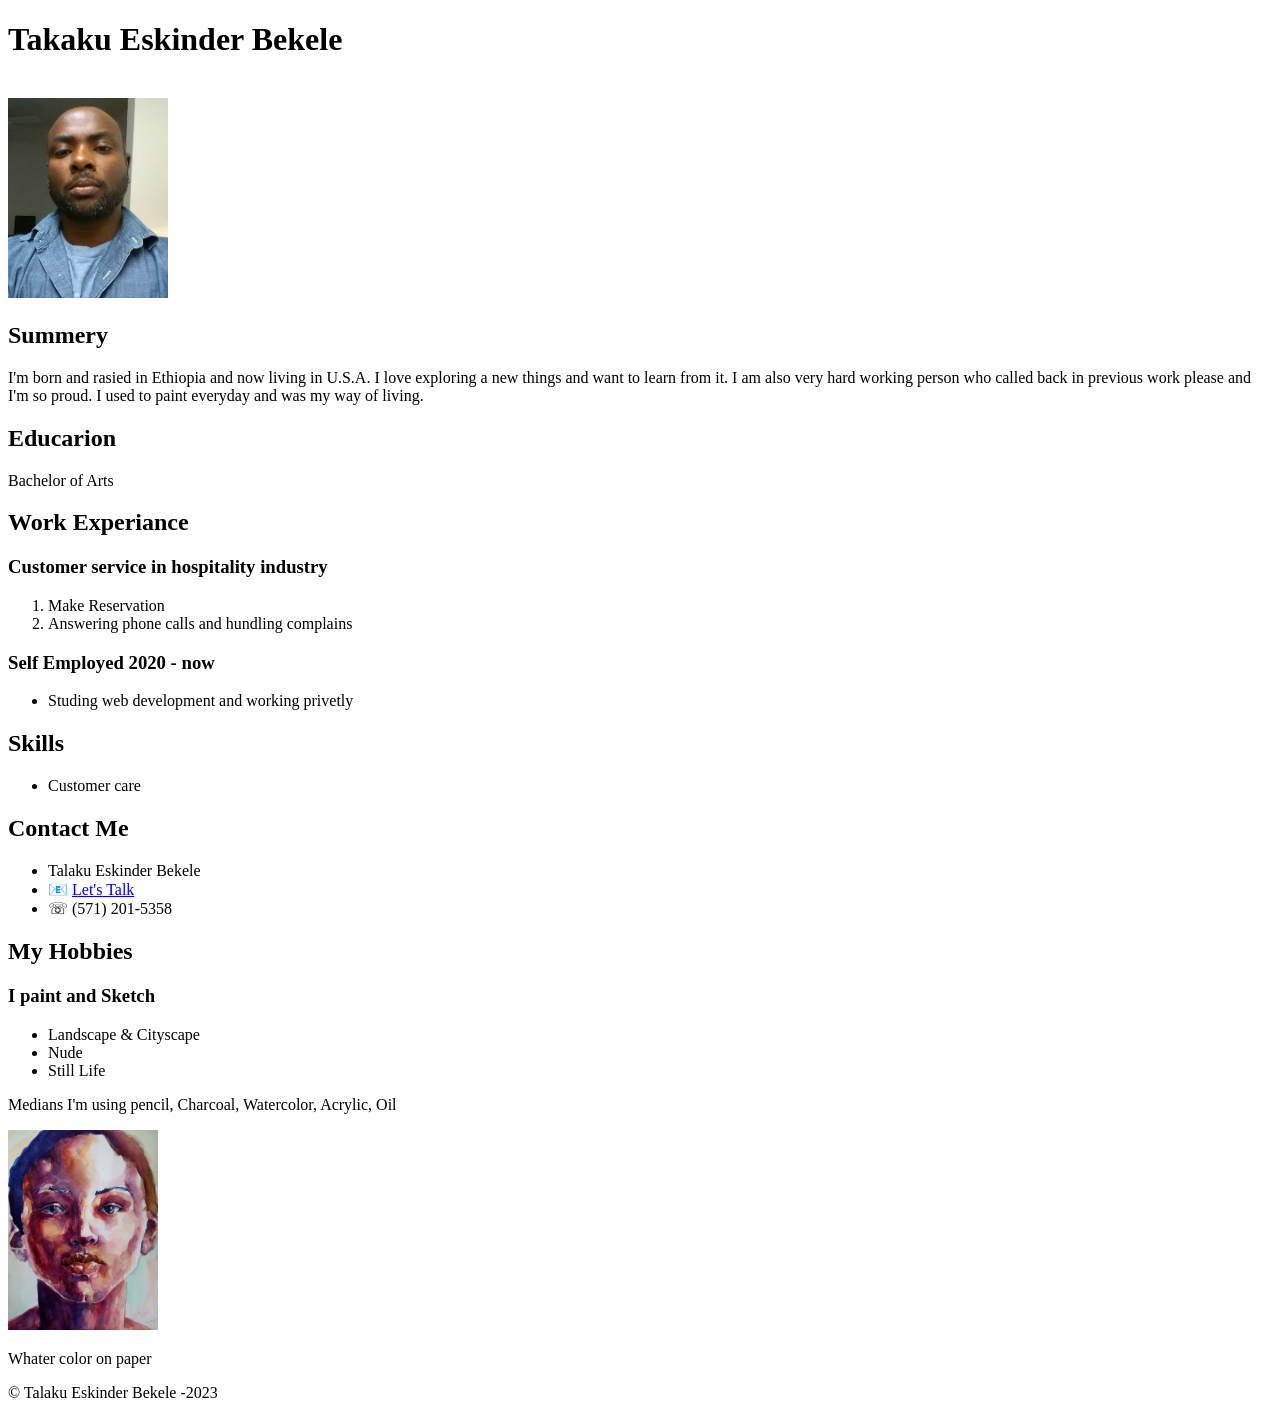
==== index.html @ 9627502c "Add files via upload" ====
<!DOCTYPE html>
<html lang="en">

<head>
    <meta charset="UTF-8" />
    <meta name="viewport" content="width=device-width, initial-scale=1.0" />
    <title>My Resume</title>
</head>

<body>
    <h1>Takaku Eskinder Bekele</h1>
    <br />
    <img src="Images/TBKD1075.JPG" alt="me" width="160px" height="200px" />
    <br />
    <h2>Summery</h2>
    <p>
        I'm born and rasied in Ethiopia and now living in U.S.A. I love exploring
        a new things and want to learn from it. I am also very hard working
        person who called back in previous work please and I'm so proud. I used to paint everyday and was my way of
        living.
    </p>
    <h2>Educarion</h2>
    <p>Bachelor of Arts</p>
    <h2>Work Experiance</h2>
    <h3>Customer service in hospitality industry</h3>
    <ol>
        <li>Make Reservation</li>
        <li>Answering phone calls and hundling complains</li>
    </ol>

    <h3>Self Employed 2020 - now</h3>
    <ul>
        <li>Studing web development and working privetly</li>
    </ul>
    <h2>Skills</h2>
    <ul>
        <li>Customer care</li>
    </ul>
    <h2>Contact Me</h2>

    <ul>
        <li>Talaku Eskinder Bekele</li>
        <li>📧 <a href="talakub25@icolud.com">Let's Talk</a></li>
        <li>☏ (571) 201-5358</li>
    </ul>
    <h2>My Hobbies</h2>
    <h3>I paint and Sketch</h3>
    <ul>
        <li>Landscape & Cityscape</li>
        <li>Nude</li>
        <li>Still Life</li>
    </ul>
    <p>Medians I'm using pencil, Charcoal, Watercolor, Acrylic, Oil</p>
    <img src="Images/IMG_20170225_134053.jpg" alt="work" width="150px" height="200px" /><br />
    <p>Whater color on paper</p>

    © Talaku Eskinder Bekele -2023
</body>

</html>
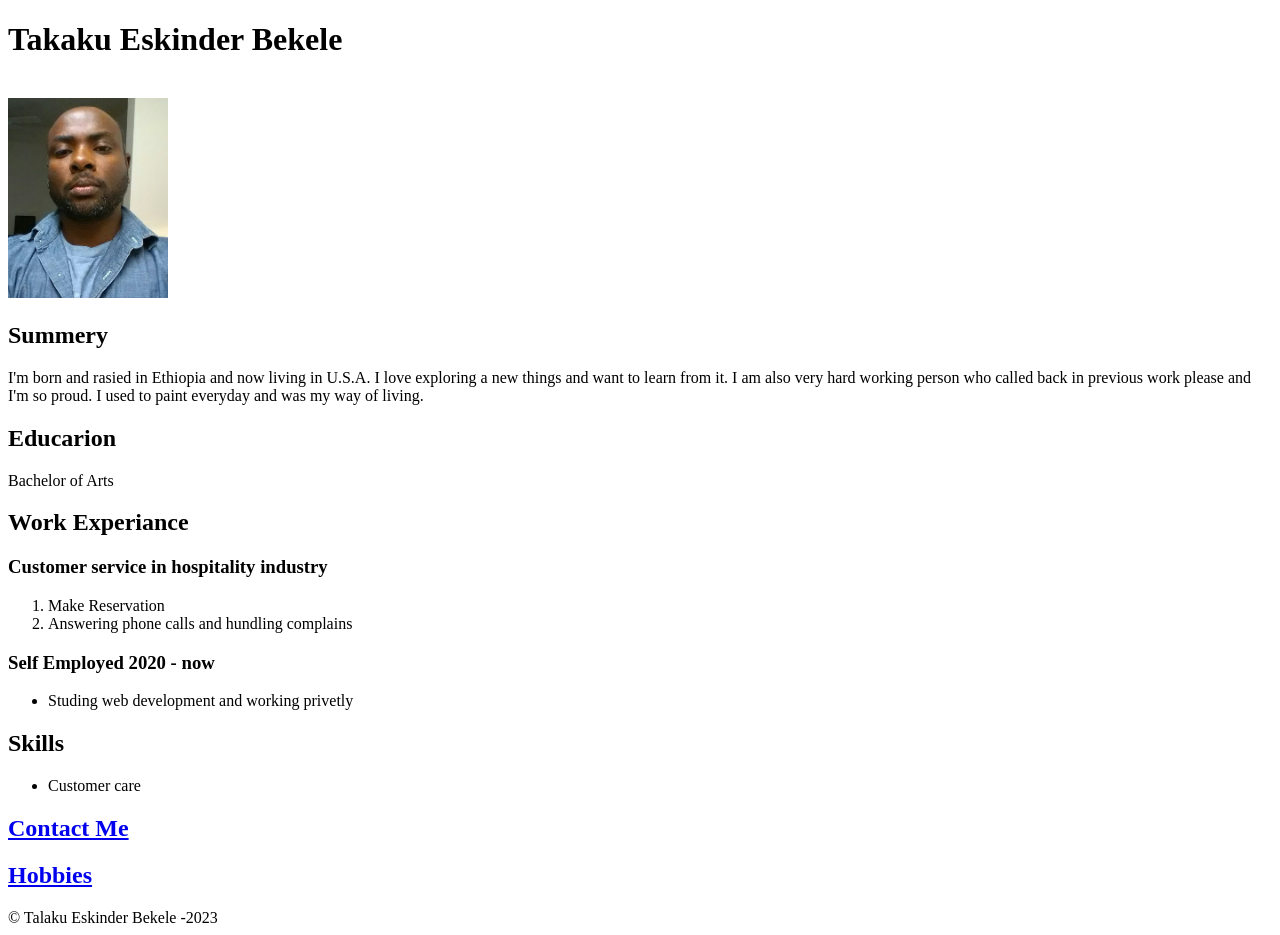
==== commit 888dc266: "Add files via upload" ====
--- a/index.html
+++ b/index.html
@@ -6,9 +6,9 @@
     <meta name="viewport" content="width=device-width, initial-scale=1.0" />
     <title>My Resume</title>
 </head>
-
+<Header> <h1>Takaku Eskinder Bekele</h1></Header>
 <body>
-    <h1>Takaku Eskinder Bekele</h1>
+   
     <br />
     <img src="Images/TBKD1075.JPG" alt="me" width="160px" height="200px" />
     <br />
@@ -36,25 +36,12 @@
     <ul>
         <li>Customer care</li>
     </ul>
-    <h2>Contact Me</h2>
+    <a href="/Public/Contact.html"> <h2>Contact Me</h2> </a>
+    <a href="Public/Hobbies.html"> <h2>Hobbies</h2> </a>
 
-    <ul>
-        <li>Talaku Eskinder Bekele</li>
-        <li>📧 <a href="talakub25@icolud.com">Let's Talk</a></li>
-        <li>☏ (571) 201-5358</li>
-    </ul>
-    <h2>My Hobbies</h2>
-    <h3>I paint and Sketch</h3>
-    <ul>
-        <li>Landscape & Cityscape</li>
-        <li>Nude</li>
-        <li>Still Life</li>
-    </ul>
-    <p>Medians I'm using pencil, Charcoal, Watercolor, Acrylic, Oil</p>
-    <img src="Images/IMG_20170225_134053.jpg" alt="work" width="150px" height="200px" /><br />
-    <p>Whater color on paper</p>
-
-    © Talaku Eskinder Bekele -2023
+    <Footer> © Talaku Eskinder Bekele -2023</Footer>
+  
+   
 </body>
 
 </html>
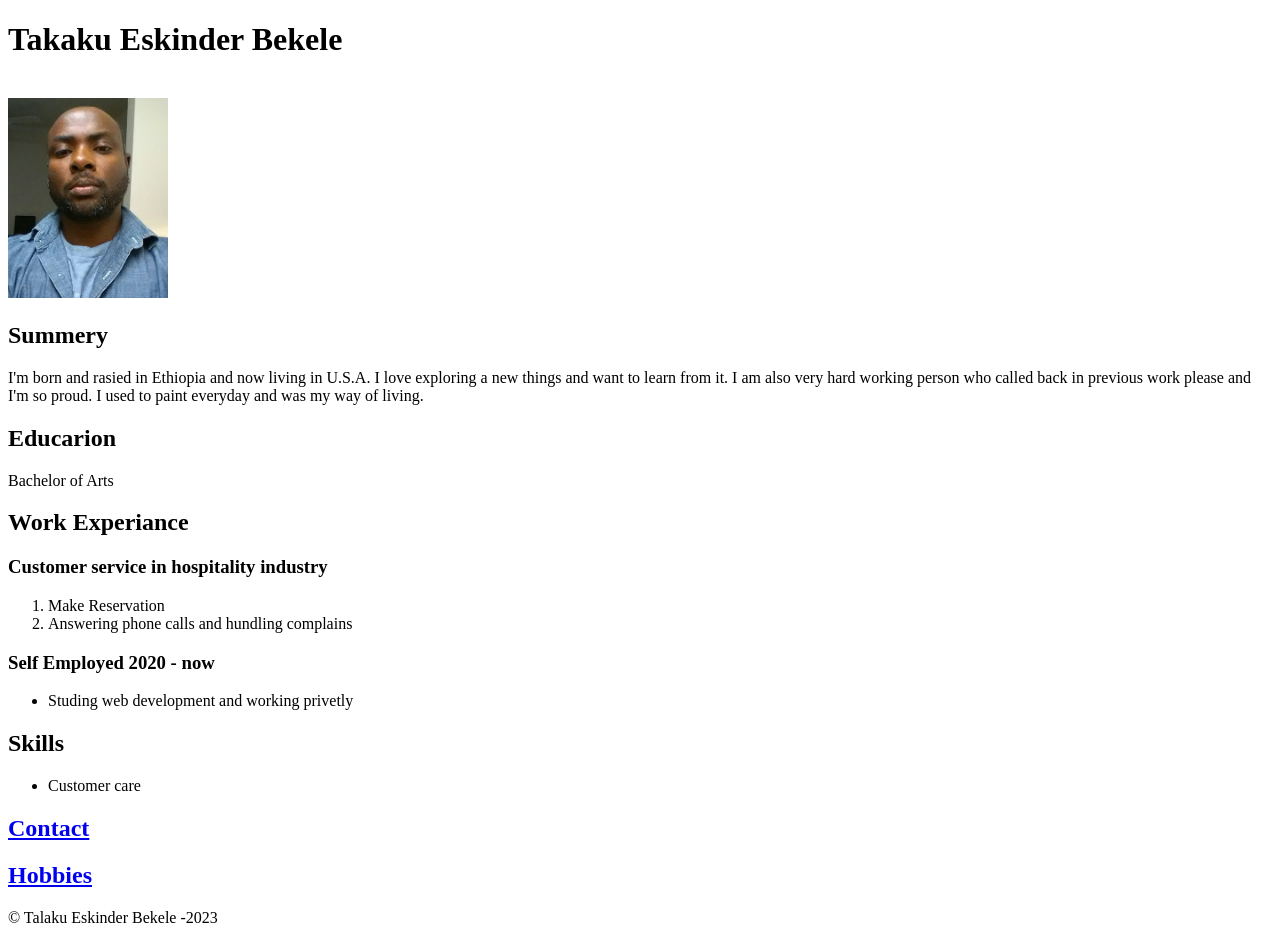
==== commit e3c734e2: "Update index.html" ====
--- a/index.html
+++ b/index.html
@@ -36,7 +36,7 @@
     <ul>
         <li>Customer care</li>
     </ul>
-    <a href="/Public/Contact.html"> <h2>Contact Me</h2> </a>
+    <a href="Public/Contact.html"> <h2>Contact</h2> </a>
     <a href="Public/Hobbies.html"> <h2>Hobbies</h2> </a>
 
     <Footer> © Talaku Eskinder Bekele -2023</Footer>
@@ -44,4 +44,4 @@
    
 </body>
 
-</html>+</html>
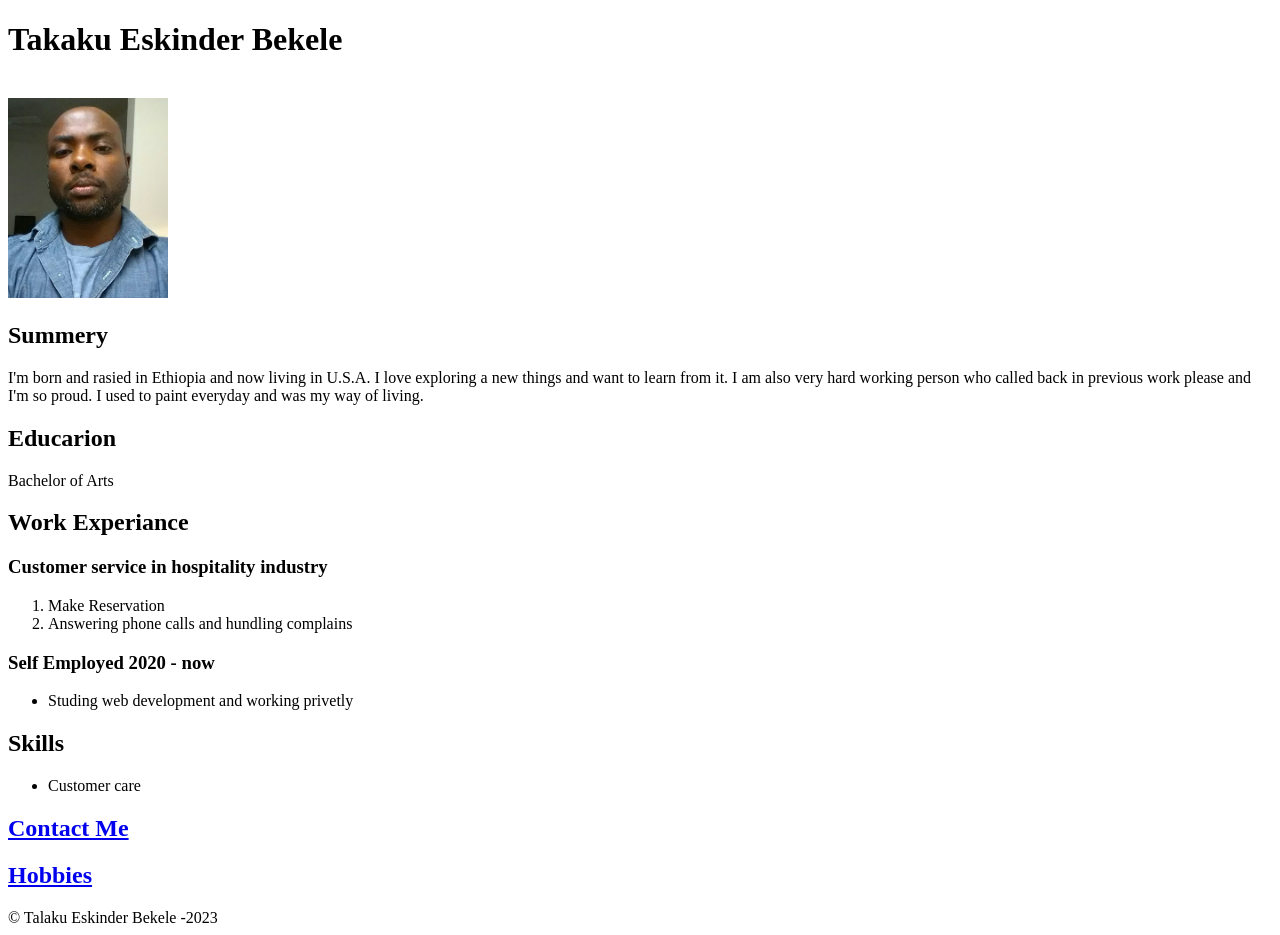
==== commit 49eea294: "Update index.html" ====
--- a/index.html
+++ b/index.html
@@ -36,7 +36,7 @@
     <ul>
         <li>Customer care</li>
     </ul>
-    <a href="Public/Contact.html"> <h2>Contact</h2> </a>
+    <a href="Public/Contact.html"> <h2>Contact Me</h2> </a>
     <a href="Public/Hobbies.html"> <h2>Hobbies</h2> </a>
 
     <Footer> © Talaku Eskinder Bekele -2023</Footer>
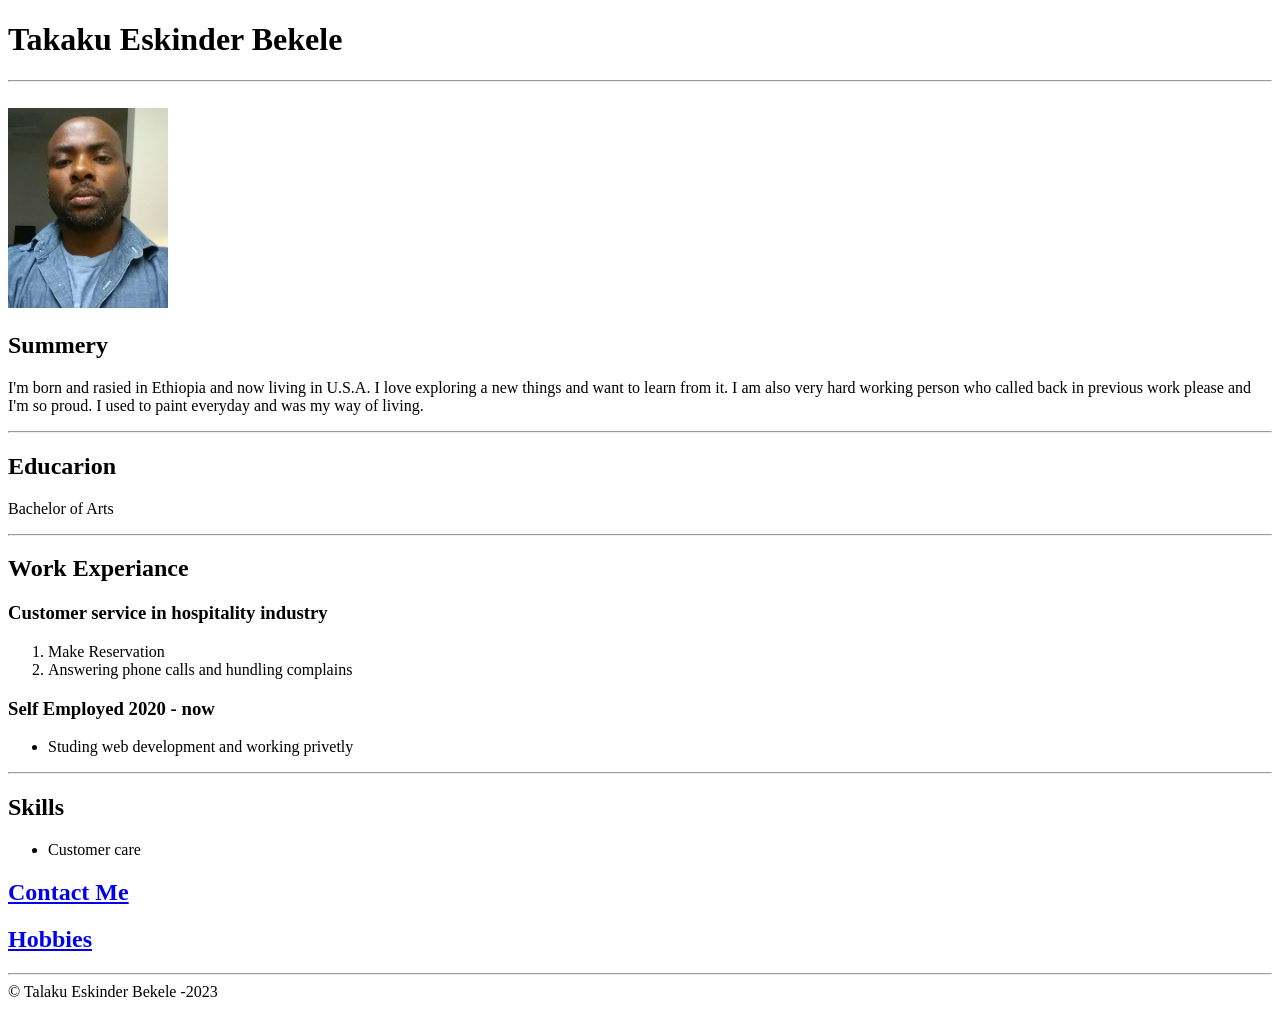
==== commit 1e1d73f1: "Update index.html" ====
--- a/index.html
+++ b/index.html
@@ -7,6 +7,7 @@
     <title>My Resume</title>
 </head>
 <Header> <h1>Takaku Eskinder Bekele</h1></Header>
+    <hr>
 <body>
    
     <br />
@@ -19,8 +20,10 @@
         person who called back in previous work please and I'm so proud. I used to paint everyday and was my way of
         living.
     </p>
+    <hr>
     <h2>Educarion</h2>
     <p>Bachelor of Arts</p>
+    <hr>
     <h2>Work Experiance</h2>
     <h3>Customer service in hospitality industry</h3>
     <ol>
@@ -32,6 +35,7 @@
     <ul>
         <li>Studing web development and working privetly</li>
     </ul>
+    <hr>
     <h2>Skills</h2>
     <ul>
         <li>Customer care</li>
@@ -39,6 +43,8 @@
     <a href="Public/Contact.html"> <h2>Contact Me</h2> </a>
     <a href="Public/Hobbies.html"> <h2>Hobbies</h2> </a>
 
+    <hr>
+
     <Footer> © Talaku Eskinder Bekele -2023</Footer>
   
    
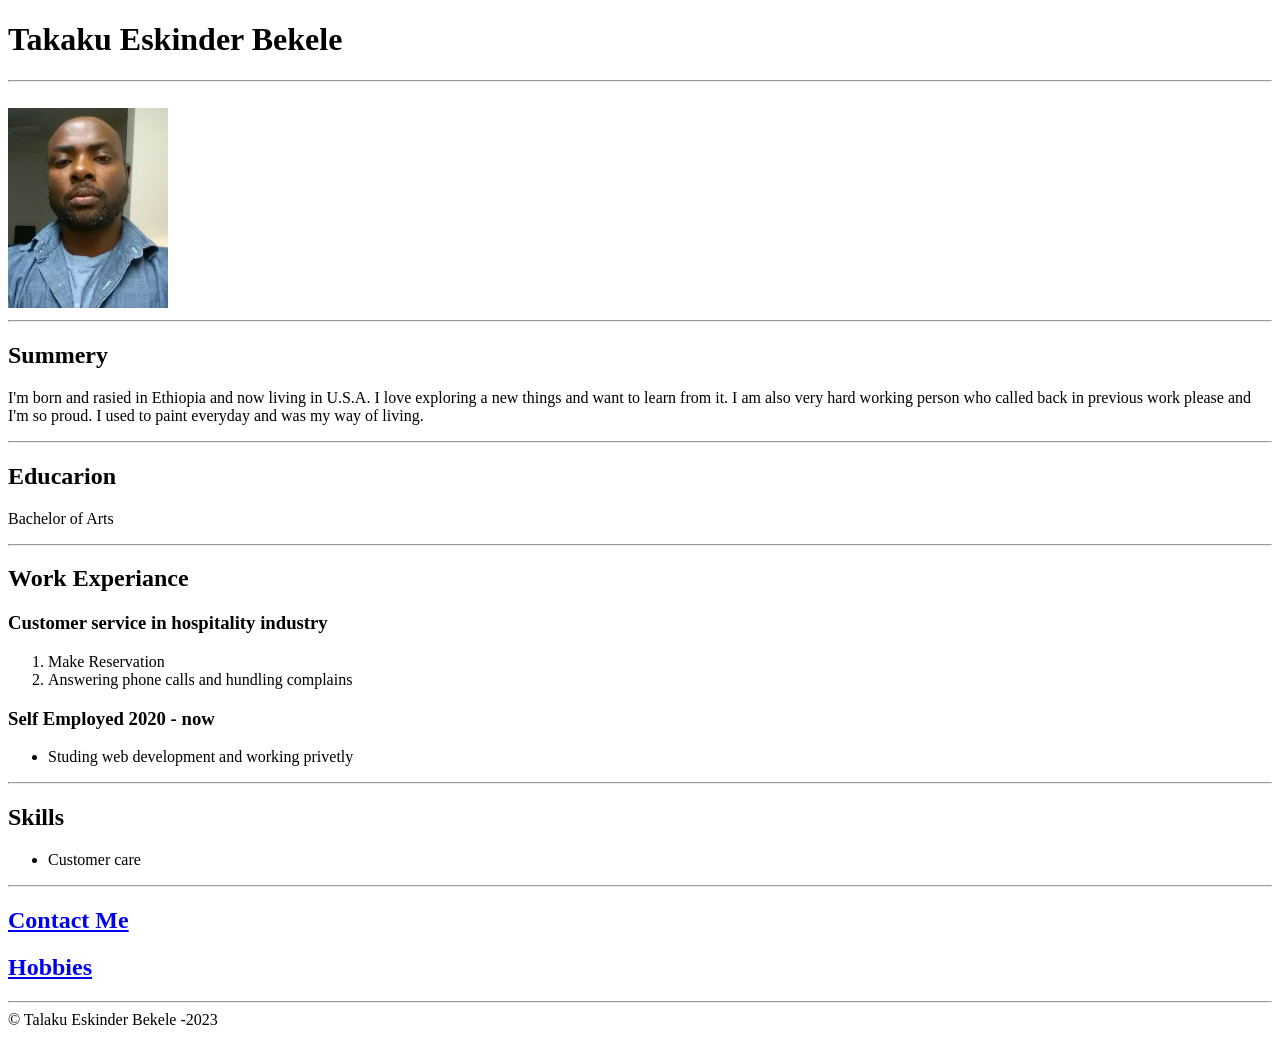
==== commit b4c8985a: "Add files via upload" ====
--- a/index.html
+++ b/index.html
@@ -7,12 +7,13 @@
     <title>My Resume</title>
 </head>
 <Header> <h1>Takaku Eskinder Bekele</h1></Header>
-    <hr>
+<hr>
 <body>
    
     <br />
     <img src="Images/TBKD1075.JPG" alt="me" width="160px" height="200px" />
     <br />
+    <hr>
     <h2>Summery</h2>
     <p>
         I'm born and rasied in Ethiopia and now living in U.S.A. I love exploring
@@ -40,14 +41,15 @@
     <ul>
         <li>Customer care</li>
     </ul>
+    <hr>
     <a href="Public/Contact.html"> <h2>Contact Me</h2> </a>
     <a href="Public/Hobbies.html"> <h2>Hobbies</h2> </a>
 
     <hr>
-
+    
     <Footer> © Talaku Eskinder Bekele -2023</Footer>
   
    
 </body>
 
-</html>
+</html>
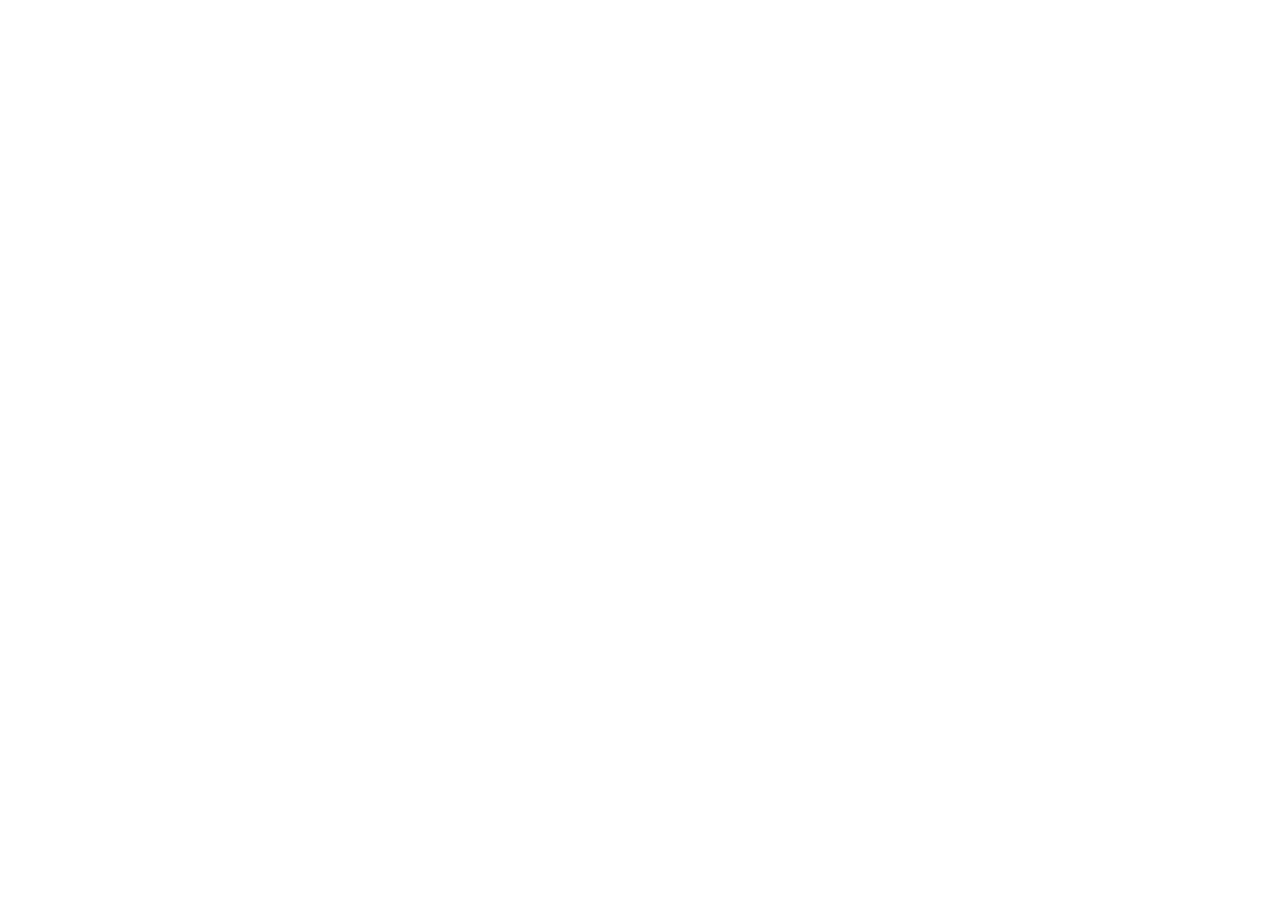
==== commit c2069c78: "Add files via upload" ====
--- a/index.html
+++ b/index.html
@@ -2,54 +2,22 @@
 <html lang="en">
 
 <head>
-    <meta charset="UTF-8" />
-    <meta name="viewport" content="width=device-width, initial-scale=1.0" />
-    <title>My Resume</title>
+  <meta charset="utf-8" />
+  <link rel="icon" href="%PUBLIC_URL%/favicon.ico" />
+  <meta name="viewport" content="width=device-width, initial-scale=1" />
+  <meta name="theme-color" content="#000000" />
+  <meta name="description" content="Web site created using create-react-app" />
+  <link rel="apple-touch-icon" href="%PUBLIC_URL%/logo192.png" />
+  <link rel="manifest" href="%PUBLIC_URL%/manifest.json" />
+  <link rel="stylesheet" href="https://cdn.jsdelivr.net/npm/bootstrap@5.3.0/dist/css/bootstrap.min.css"
+    integrity="sha384-9ndCyUaIbzAi2FUVXJi0CjmCapSmO7SnpJef0486qhLnuZ2cdeRhO02iuK6FUUVM" crossorigin="anonymous" />
+  <title>PORTOFOLIO APP</title>
 </head>
-<Header> <h1>Takaku Eskinder Bekele</h1></Header>
-<hr>
+
 <body>
-   
-    <br />
-    <img src="Images/TBKD1075.JPG" alt="me" width="160px" height="200px" />
-    <br />
-    <hr>
-    <h2>Summery</h2>
-    <p>
-        I'm born and rasied in Ethiopia and now living in U.S.A. I love exploring
-        a new things and want to learn from it. I am also very hard working
-        person who called back in previous work please and I'm so proud. I used to paint everyday and was my way of
-        living.
-    </p>
-    <hr>
-    <h2>Educarion</h2>
-    <p>Bachelor of Arts</p>
-    <hr>
-    <h2>Work Experiance</h2>
-    <h3>Customer service in hospitality industry</h3>
-    <ol>
-        <li>Make Reservation</li>
-        <li>Answering phone calls and hundling complains</li>
-    </ol>
 
-    <h3>Self Employed 2020 - now</h3>
-    <ul>
-        <li>Studing web development and working privetly</li>
-    </ul>
-    <hr>
-    <h2>Skills</h2>
-    <ul>
-        <li>Customer care</li>
-    </ul>
-    <hr>
-    <a href="Public/Contact.html"> <h2>Contact Me</h2> </a>
-    <a href="Public/Hobbies.html"> <h2>Hobbies</h2> </a>
-
-    <hr>
-    
-    <Footer> © Talaku Eskinder Bekele -2023</Footer>
-  
-   
+  <div id="root"></div>
+ 
 </body>
 
 </html>
